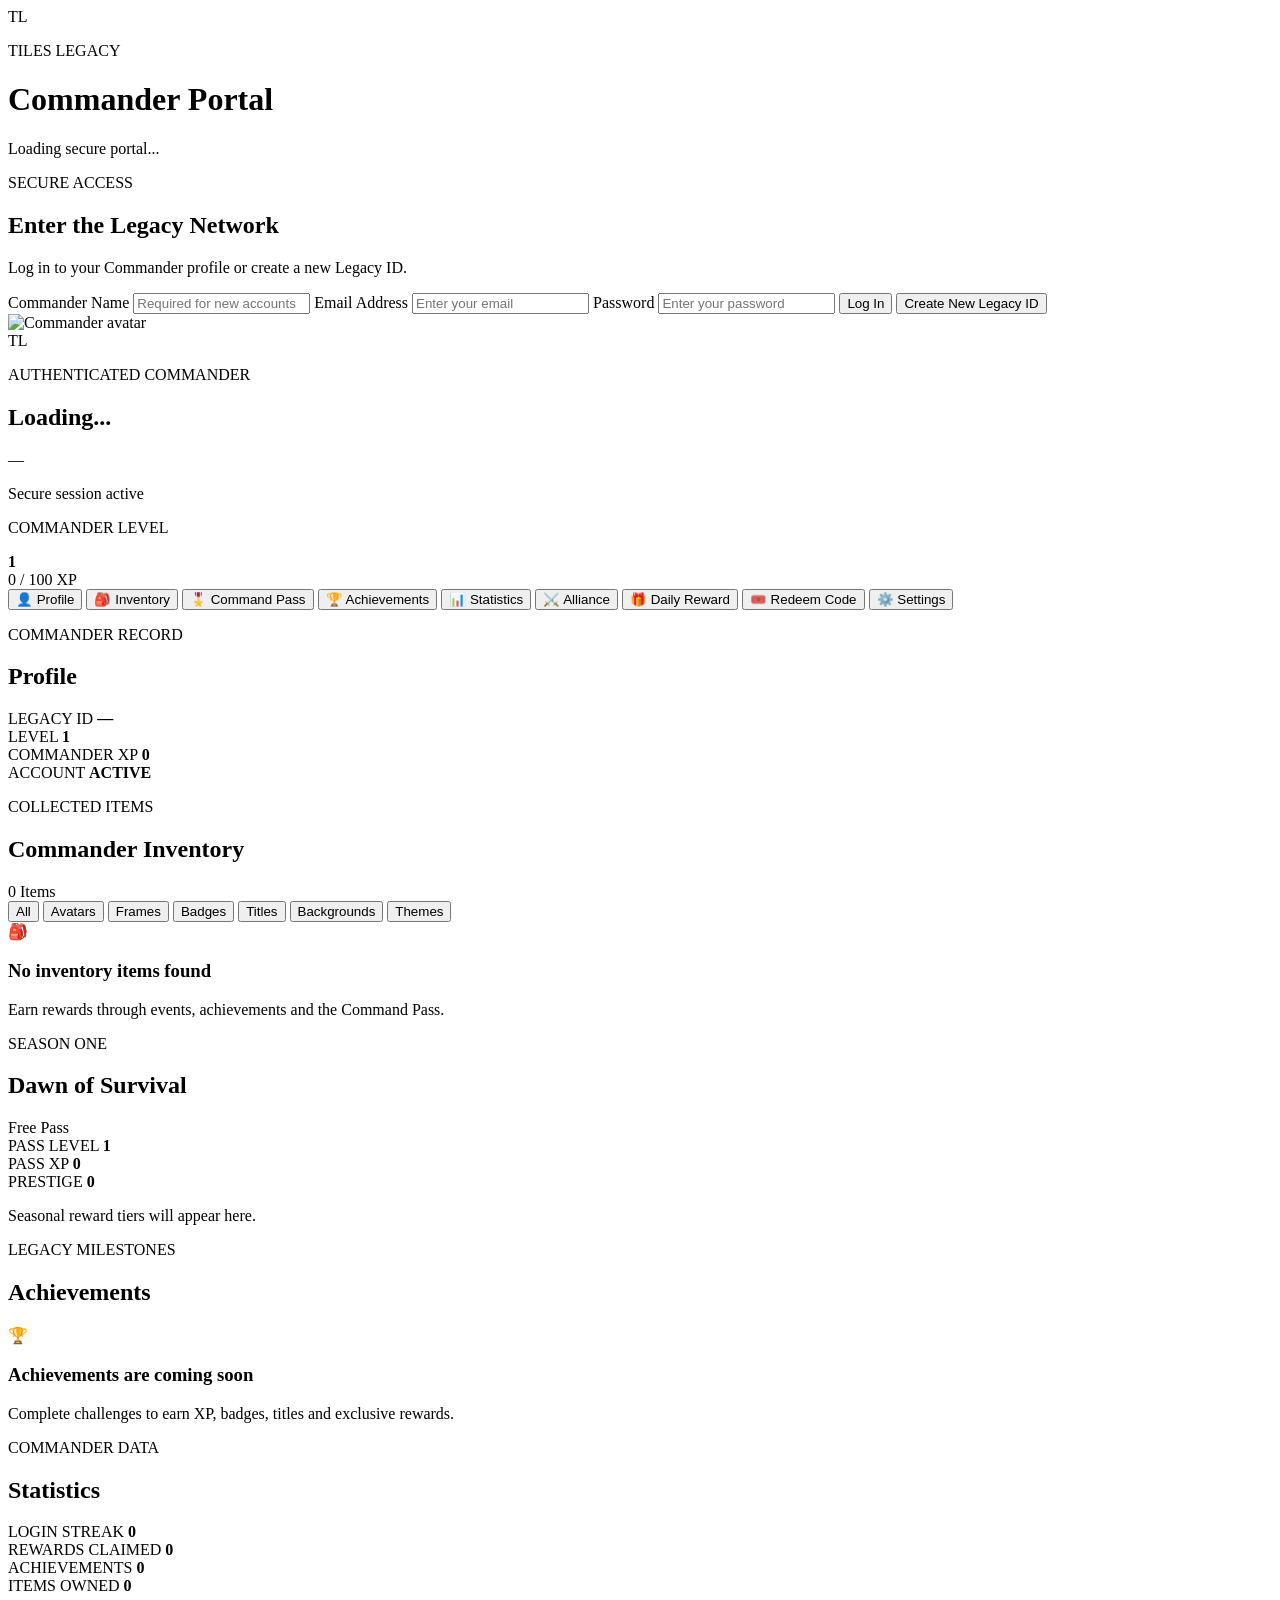
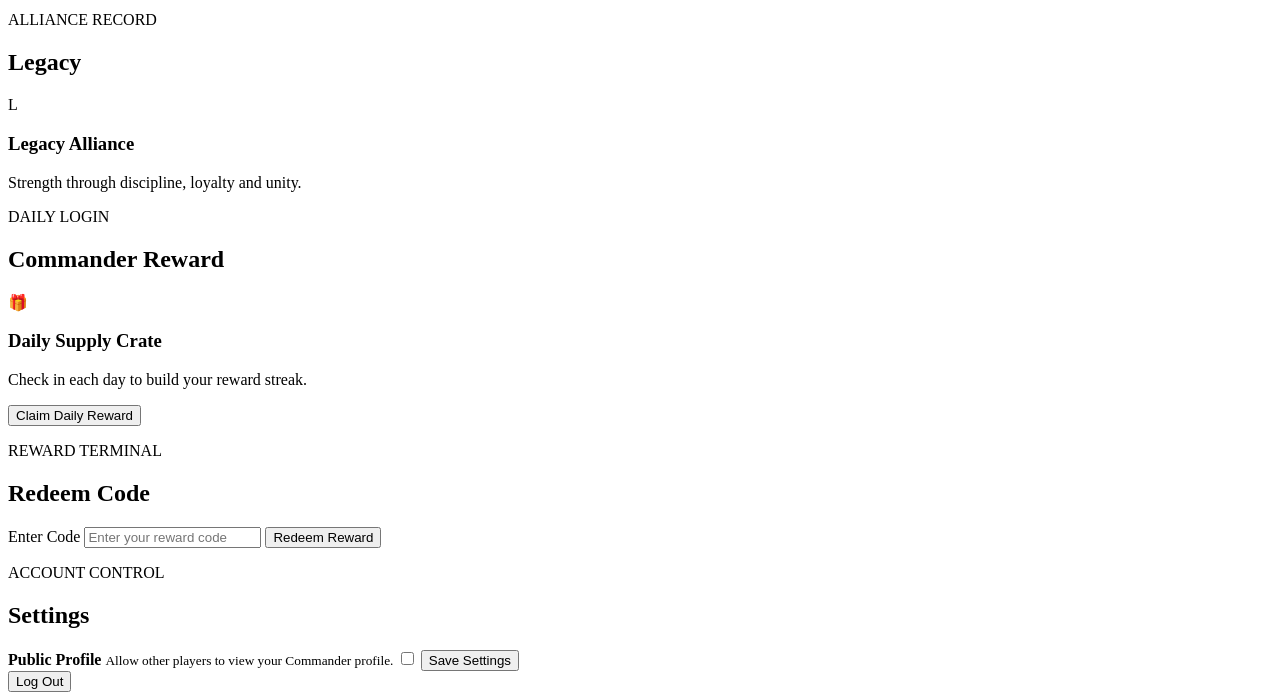
==== index.html @ f860d209 "Create index.html" ====
<!DOCTYPE html>
<html lang="en">
<head>
  <meta charset="UTF-8">

  <meta
    name="viewport"
    content="width=device-width, initial-scale=1, maximum-scale=1"
  >

  <meta
    name="description"
    content="Tiles Legacy Commander Portal"
  >

  <title>Tiles Legacy Commander Portal</title>

  <link rel="stylesheet" href="styles.css">

  <script src="https://cdn.jsdelivr.net/npm/@supabase/supabase-js@2"></script>
</head>

<body>

  <div class="background-glow glow-one"></div>
  <div class="background-glow glow-two"></div>

  <main class="portal-shell">

    <header class="portal-header">
      <div class="brand-mark">TL</div>

      <div>
        <p class="eyebrow">TILES LEGACY</p>
        <h1>Commander Portal</h1>
      </div>
    </header>

    <p id="statusMessage" class="status-message">
      Loading secure portal...
    </p>

    <!-- LOGIN AND SIGNUP -->

    <section id="authSection" class="panel auth-panel hidden">

      <div class="panel-heading">
        <p class="eyebrow">SECURE ACCESS</p>
        <h2>Enter the Legacy Network</h2>
        <p>
          Log in to your Commander profile or create a new Legacy ID.
        </p>
      </div>

      <label for="commanderName">Commander Name</label>
      <input
        id="commanderName"
        type="text"
        placeholder="Required for new accounts"
        autocomplete="nickname"
      >

      <label for="email">Email Address</label>
      <input
        id="email"
        type="email"
        placeholder="Enter your email"
        autocomplete="email"
      >

      <label for="password">Password</label>
      <input
        id="password"
        type="password"
        placeholder="Enter your password"
        autocomplete="current-password"
      >

      <button id="loginButton" class="primary-button">
        Log In
      </button>

      <button id="signupButton" class="secondary-button">
        Create New Legacy ID
      </button>

    </section>

    <!-- COMMANDER DASHBOARD -->

    <section id="dashboardSection" class="hidden">

      <section class="commander-card panel">

        <div class="avatar-frame">
          <img
            id="commanderAvatar"
            src=""
            alt="Commander avatar"
            class="commander-avatar hidden"
          >

          <div id="avatarPlaceholder" class="avatar-placeholder">
            TL
          </div>
        </div>

        <div class="commander-info">

          <p class="eyebrow">AUTHENTICATED COMMANDER</p>

          <h2 id="commanderDisplayName">
            Loading...
          </h2>

          <p id="legacyId" class="legacy-id">
            —
          </p>

          <p class="active-session">
            <span class="online-dot"></span>
            Secure session active
          </p>

        </div>

      </section>

      <!-- LEVEL AND XP -->

      <section class="panel progress-panel">

        <div class="progress-header">

          <div>
            <p class="small-label">COMMANDER LEVEL</p>
            <strong id="commanderLevel">1</strong>
          </div>

          <div class="progress-numbers">
            <span id="commanderXp">0</span>
            <span>/</span>
            <span id="nextLevelXp">100</span>
            <span>XP</span>
          </div>

        </div>

        <div class="progress-track">
          <div id="xpProgressBar" class="progress-bar"></div>
        </div>

      </section>

      <!-- MAIN NAVIGATION -->

      <nav class="feature-grid">

        <button class="feature-card active" data-section="profilePanel">
          <span class="feature-icon">👤</span>
          <span>Profile</span>
        </button>

        <button class="feature-card" data-section="inventoryPanel">
          <span class="feature-icon">🎒</span>
          <span>Inventory</span>
        </button>

        <button class="feature-card" data-section="commandPassPanel">
          <span class="feature-icon">🎖️</span>
          <span>Command Pass</span>
        </button>

        <button class="feature-card" data-section="achievementsPanel">
          <span class="feature-icon">🏆</span>
          <span>Achievements</span>
        </button>

        <button class="feature-card" data-section="statisticsPanel">
          <span class="feature-icon">📊</span>
          <span>Statistics</span>
        </button>

        <button class="feature-card" data-section="alliancePanel">
          <span class="feature-icon">⚔️</span>
          <span>Alliance</span>
        </button>

        <button class="feature-card" data-section="rewardsPanel">
          <span class="feature-icon">🎁</span>
          <span>Daily Reward</span>
        </button>

        <button class="feature-card" data-section="redeemPanel">
          <span class="feature-icon">🎟️</span>
          <span>Redeem Code</span>
        </button>

        <button class="feature-card" data-section="settingsPanel">
          <span class="feature-icon">⚙️</span>
          <span>Settings</span>
        </button>

      </nav>

      <!-- PROFILE -->

      <section id="profilePanel" class="content-panel panel">

        <div class="section-title">
          <div>
            <p class="eyebrow">COMMANDER RECORD</p>
            <h2>Profile</h2>
          </div>
        </div>

        <div class="stat-grid">

          <div class="stat-card">
            <span class="small-label">LEGACY ID</span>
            <strong id="profileLegacyId">—</strong>
          </div>

          <div class="stat-card">
            <span class="small-label">LEVEL</span>
            <strong id="profileLevel">1</strong>
          </div>

          <div class="stat-card">
            <span class="small-label">COMMANDER XP</span>
            <strong id="profileXp">0</strong>
          </div>

          <div class="stat-card">
            <span class="small-label">ACCOUNT</span>
            <strong class="green-text">ACTIVE</strong>
          </div>

        </div>

      </section>

      <!-- INVENTORY -->

      <section id="inventoryPanel" class="content-panel panel hidden">

        <div class="section-title">
          <div>
            <p class="eyebrow">COLLECTED ITEMS</p>
            <h2>Commander Inventory</h2>
          </div>

          <span id="inventoryCount" class="count-badge">
            0 Items
          </span>
        </div>

        <div id="inventoryFilters" class="filter-row">

          <button class="filter-button active" data-filter="all">
            All
          </button>

          <button class="filter-button" data-filter="avatar">
            Avatars
          </button>

          <button class="filter-button" data-filter="frame">
            Frames
          </button>

          <button class="filter-button" data-filter="badge">
            Badges
          </button>

          <button class="filter-button" data-filter="title">
            Titles
          </button>

          <button class="filter-button" data-filter="background">
            Backgrounds
          </button>

          <button class="filter-button" data-filter="theme">
            Themes
          </button>

        </div>

        <div id="inventoryGrid" class="inventory-grid"></div>

        <div id="emptyInventory" class="empty-state hidden">
          <span>🎒</span>
          <h3>No inventory items found</h3>
          <p>
            Earn rewards through events, achievements and the Command Pass.
          </p>
        </div>

      </section>

      <!-- COMMAND PASS -->

      <section id="commandPassPanel" class="content-panel panel hidden">

        <div class="section-title">
          <div>
            <p class="eyebrow">SEASON ONE</p>
            <h2>Dawn of Survival</h2>
          </div>

          <span id="passType" class="count-badge">
            Free Pass
          </span>
        </div>

        <div class="pass-level-display">

          <div>
            <span class="small-label">PASS LEVEL</span>
            <strong id="passLevel">1</strong>
          </div>

          <div>
            <span class="small-label">PASS XP</span>
            <strong id="passXp">0</strong>
          </div>

          <div>
            <span class="small-label">PRESTIGE</span>
            <strong id="prestigeLevel">0</strong>
          </div>

        </div>

        <div class="progress-track">
          <div id="passProgressBar" class="progress-bar"></div>
        </div>

        <p class="coming-soon-text">
          Seasonal reward tiers will appear here.
        </p>

      </section>

      <!-- ACHIEVEMENTS -->

      <section id="achievementsPanel" class="content-panel panel hidden">

        <div class="section-title">
          <div>
            <p class="eyebrow">LEGACY MILESTONES</p>
            <h2>Achievements</h2>
          </div>
        </div>

        <div class="empty-state">
          <span>🏆</span>
          <h3>Achievements are coming soon</h3>
          <p>
            Complete challenges to earn XP, badges, titles and exclusive rewards.
          </p>
        </div>

      </section>

      <!-- STATISTICS -->

      <section id="statisticsPanel" class="content-panel panel hidden">

        <div class="section-title">
          <div>
            <p class="eyebrow">COMMANDER DATA</p>
            <h2>Statistics</h2>
          </div>
        </div>

        <div class="stat-grid">

          <div class="stat-card">
            <span class="small-label">LOGIN STREAK</span>
            <strong id="loginStreak">0</strong>
          </div>

          <div class="stat-card">
            <span class="small-label">REWARDS CLAIMED</span>
            <strong id="rewardsClaimed">0</strong>
          </div>

          <div class="stat-card">
            <span class="small-label">ACHIEVEMENTS</span>
            <strong id="achievementCount">0</strong>
          </div>

          <div class="stat-card">
            <span class="small-label">ITEMS OWNED</span>
            <strong id="itemsOwned">0</strong>
          </div>

        </div>

      </section>

      <!-- ALLIANCE -->

      <section id="alliancePanel" class="content-panel panel hidden">

        <div class="section-title">
          <div>
            <p class="eyebrow">ALLIANCE RECORD</p>
            <h2>Legacy</h2>
          </div>
        </div>

        <div class="alliance-banner">

          <div class="alliance-emblem">
            L
          </div>

          <div>
            <h3>Legacy Alliance</h3>
            <p>
              Strength through discipline, loyalty and unity.
            </p>
          </div>

        </div>

      </section>

      <!-- DAILY REWARD -->

      <section id="rewardsPanel" class="content-panel panel hidden">

        <div class="section-title">
          <div>
            <p class="eyebrow">DAILY LOGIN</p>
            <h2>Commander Reward</h2>
          </div>
        </div>

        <div class="reward-box">

          <div class="reward-icon">🎁</div>

          <h3>Daily Supply Crate</h3>

          <p id="dailyRewardText">
            Check in each day to build your reward streak.
          </p>

          <button id="claimRewardButton" class="primary-button">
            Claim Daily Reward
          </button>

        </div>

      </section>

      <!-- REDEEM CODE -->

      <section id="redeemPanel" class="content-panel panel hidden">

        <div class="section-title">
          <div>
            <p class="eyebrow">REWARD TERMINAL</p>
            <h2>Redeem Code</h2>
          </div>
        </div>

        <label for="redeemCode">Enter Code</label>

        <input
          id="redeemCode"
          type="text"
          placeholder="Enter your reward code"
          autocomplete="off"
        >

        <button id="redeemButton" class="primary-button">
          Redeem Reward
        </button>

        <p id="redeemMessage" class="inline-message"></p>

      </section>

      <!-- SETTINGS -->

      <section id="settingsPanel" class="content-panel panel hidden">

        <div class="section-title">
          <div>
            <p class="eyebrow">ACCOUNT CONTROL</p>
            <h2>Settings</h2>
          </div>
        </div>

        <label class="setting-row">

          <span>
            <strong>Public Profile</strong>
            <small>
              Allow other players to view your Commander profile.
            </small>
          </span>

          <input id="publicProfileToggle" type="checkbox">

        </label>

        <button id="saveSettingsButton" class="primary-button">
          Save Settings
        </button>

      </section>

      <button id="logoutButton" class="logout-button">
        Log Out
      </button>

    </section>

  </main>

  <script src="app.js"></script>

</body>
</html>
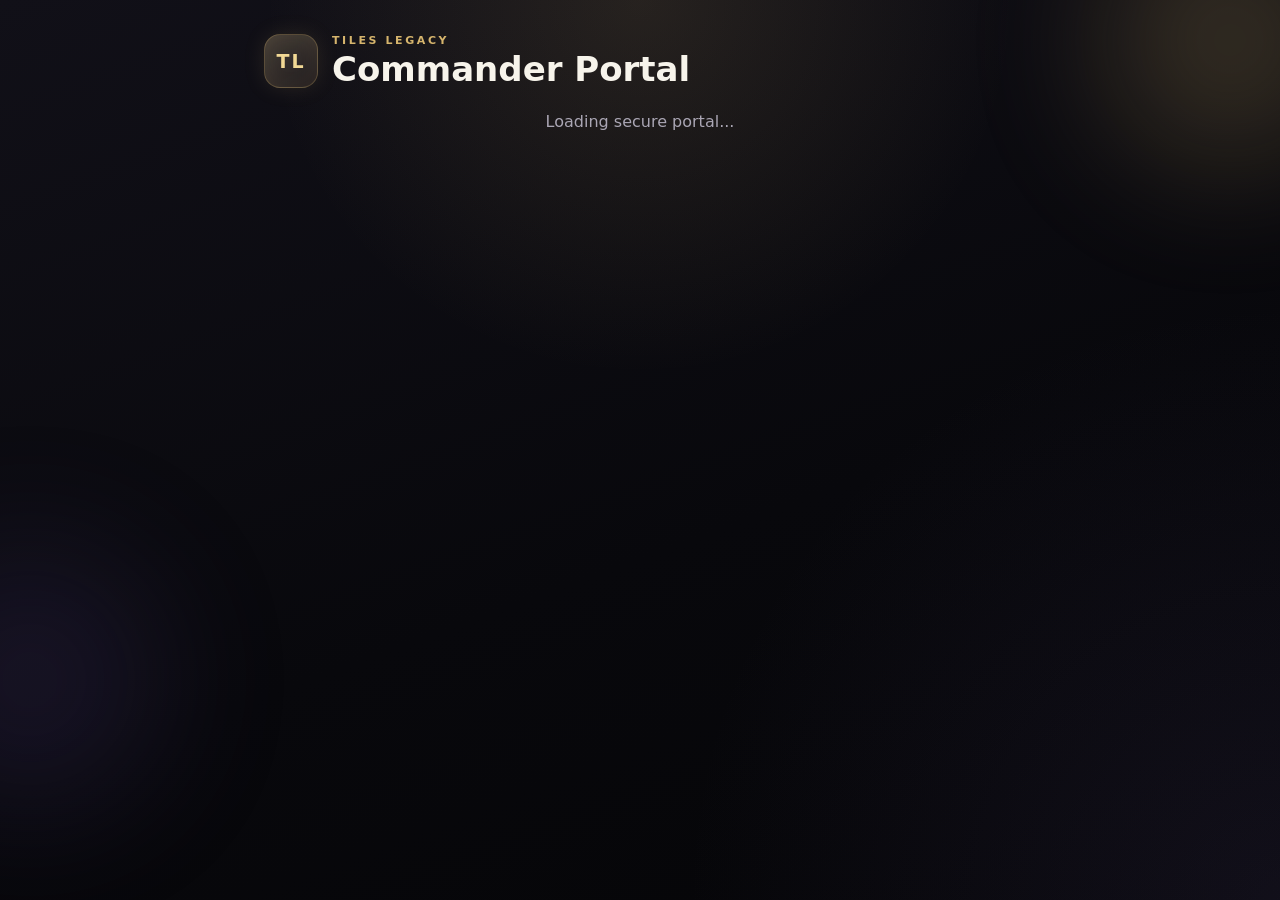
==== commit d3fe7f5a: "Update index.html Add Command Pass reward containers" ====
--- a/index.html
+++ b/index.html
@@ -337,9 +337,27 @@
           <div id="passProgressBar" class="progress-bar"></div>
         </div>
 
-        <p class="coming-soon-text">
-          Seasonal reward tiers will appear here.
-        </p>
+        <div class="command-pass-controls">
+  <div class="track-label free-track-label">
+    <span>FREE TRACK</span>
+  </div>
+
+  <div class="track-label elite-track-label">
+    <span>ELITE TRACK</span>
+  </div>
+</div>
+
+<div id="commandPassLoading" class="pass-loading">
+  Loading Season 1 rewards...
+</div>
+
+<div id="commandPassRewards" class="command-pass-rewards"></div>
+
+<div id="commandPassEmpty" class="empty-state hidden">
+  <span>🎁</span>
+  <h3>No Command Pass rewards found</h3>
+  <p>The Season 1 reward catalog could not be loaded.</p>
+</div>
 
       </section>
 
--- a/styles.css
+++ b/styles.css
@@ -0,0 +1,831 @@
+:root {
+  --bg: #09090d;
+  --panel: rgba(20, 20, 28, 0.92);
+  --panel-soft: rgba(31, 31, 43, 0.82);
+  --panel-strong: #16161f;
+  --gold: #d6b56d;
+  --gold-bright: #f2d995;
+  --gold-dark: #9a7437;
+  --text: #f7f4eb;
+  --muted: #aaa6b4;
+  --green: #6ee7a7;
+  --red: #ff8a8a;
+  --border: rgba(214, 181, 109, 0.28);
+  --border-soft: rgba(255, 255, 255, 0.08);
+  --shadow: 0 18px 50px rgba(0, 0, 0, 0.45);
+}
+
+* {
+  box-sizing: border-box;
+}
+
+html {
+  scroll-behavior: smooth;
+}
+
+body {
+  min-height: 100vh;
+  margin: 0;
+  padding: 18px 12px 40px;
+  overflow-x: hidden;
+  background:
+    radial-gradient(circle at top, rgba(214, 181, 109, 0.12), transparent 34%),
+    radial-gradient(circle at bottom right, rgba(92, 77, 139, 0.14), transparent 38%),
+    linear-gradient(160deg, #111018 0%, #08080c 58%, #050507 100%);
+  color: var(--text);
+  font-family:
+    Inter,
+    ui-sans-serif,
+    system-ui,
+    -apple-system,
+    BlinkMacSystemFont,
+    "Segoe UI",
+    sans-serif;
+}
+
+button,
+input {
+  font: inherit;
+}
+
+button {
+  -webkit-tap-highlight-color: transparent;
+}
+
+.hidden {
+  display: none !important;
+}
+
+.background-glow {
+  position: fixed;
+  z-index: -1;
+  width: 260px;
+  height: 260px;
+  border-radius: 50%;
+  filter: blur(70px);
+  opacity: 0.2;
+  pointer-events: none;
+}
+
+.glow-one {
+  top: -90px;
+  right: -80px;
+  background: var(--gold);
+}
+
+.glow-two {
+  bottom: 10%;
+  left: -100px;
+  background: #55428b;
+}
+
+.portal-shell {
+  width: 100%;
+  max-width: 760px;
+  margin: 0 auto;
+}
+
+.portal-header {
+  display: flex;
+  align-items: center;
+  gap: 14px;
+  margin-bottom: 16px;
+  padding: 6px 4px;
+}
+
+.brand-mark {
+  display: grid;
+  flex: 0 0 54px;
+  width: 54px;
+  height: 54px;
+  place-items: center;
+  border: 1px solid var(--border);
+  border-radius: 16px;
+  background:
+    linear-gradient(145deg, rgba(242, 217, 149, 0.2), rgba(154, 116, 55, 0.08)),
+    #17151d;
+  color: var(--gold-bright);
+  box-shadow:
+    inset 0 0 18px rgba(214, 181, 109, 0.08),
+    0 0 22px rgba(214, 181, 109, 0.12);
+  font-size: 19px;
+  font-weight: 900;
+  letter-spacing: 2px;
+}
+
+.portal-header h1,
+.panel h2,
+.panel h3 {
+  margin: 0;
+}
+
+.portal-header h1 {
+  margin-top: 2px;
+  font-size: clamp(24px, 7vw, 34px);
+  line-height: 1.05;
+}
+
+.eyebrow {
+  margin: 0 0 5px;
+  color: var(--gold);
+  font-size: 11px;
+  font-weight: 800;
+  letter-spacing: 2.6px;
+}
+
+.status-message,
+.inline-message {
+  min-height: 24px;
+  margin: 10px 0 16px;
+  color: var(--muted);
+  text-align: center;
+  line-height: 1.45;
+}
+
+.panel {
+  position: relative;
+  overflow: hidden;
+  margin-bottom: 14px;
+  padding: 20px;
+  border: 1px solid var(--border-soft);
+  border-radius: 20px;
+  background:
+    linear-gradient(145deg, rgba(35, 35, 47, 0.9), rgba(17, 17, 24, 0.96));
+  box-shadow: var(--shadow);
+  backdrop-filter: blur(16px);
+}
+
+.panel::before {
+  position: absolute;
+  inset: 0;
+  border: 1px solid rgba(255, 255, 255, 0.025);
+  border-radius: inherit;
+  content: "";
+  pointer-events: none;
+}
+
+.auth-panel {
+  padding-top: 24px;
+}
+
+.panel-heading {
+  margin-bottom: 20px;
+}
+
+.panel-heading h2 {
+  margin-bottom: 8px;
+  font-size: 25px;
+}
+
+.panel-heading p:last-child {
+  margin: 0;
+  color: var(--muted);
+  line-height: 1.55;
+}
+
+label {
+  display: block;
+  margin: 14px 0 7px;
+  color: #ddd8cc;
+  font-size: 14px;
+  font-weight: 700;
+}
+
+input[type="text"],
+input[type="email"],
+input[type="password"] {
+  width: 100%;
+  padding: 14px 15px;
+  border: 1px solid rgba(255, 255, 255, 0.1);
+  border-radius: 12px;
+  outline: none;
+  background: rgba(10, 10, 15, 0.8);
+  color: var(--text);
+  font-size: 16px;
+  transition:
+    border-color 0.18s ease,
+    box-shadow 0.18s ease,
+    transform 0.18s ease;
+}
+
+input::placeholder {
+  color: #716d79;
+}
+
+input:focus {
+  border-color: rgba(214, 181, 109, 0.7);
+  box-shadow: 0 0 0 3px rgba(214, 181, 109, 0.09);
+  transform: translateY(-1px);
+}
+
+.primary-button,
+.secondary-button,
+.logout-button,
+.filter-button,
+.feature-card {
+  border: 0;
+  cursor: pointer;
+  transition:
+    transform 0.18s ease,
+    box-shadow 0.18s ease,
+    border-color 0.18s ease,
+    background 0.18s ease,
+    opacity 0.18s ease;
+}
+
+.primary-button,
+.secondary-button,
+.logout-button {
+  width: 100%;
+  min-height: 49px;
+  padding: 13px 16px;
+  border-radius: 12px;
+  font-weight: 900;
+}
+
+.primary-button {
+  margin-top: 18px;
+  background: linear-gradient(135deg, var(--gold-bright), var(--gold-dark));
+  color: #171109;
+  box-shadow: 0 10px 24px rgba(214, 181, 109, 0.18);
+}
+
+.secondary-button {
+  margin-top: 10px;
+  border: 1px solid var(--border);
+  background: rgba(214, 181, 109, 0.05);
+  color: var(--gold-bright);
+}
+
+.logout-button {
+  margin-top: 6px;
+  border: 1px solid rgba(255, 138, 138, 0.3);
+  background: rgba(255, 138, 138, 0.06);
+  color: #ffadad;
+}
+
+.primary-button:active,
+.secondary-button:active,
+.logout-button:active,
+.filter-button:active,
+.feature-card:active {
+  transform: scale(0.985);
+}
+
+button:disabled {
+  cursor: not-allowed;
+  opacity: 0.55;
+}
+
+.commander-card {
+  display: flex;
+  align-items: center;
+  gap: 16px;
+  border-color: var(--border);
+}
+
+.avatar-frame {
+  position: relative;
+  display: grid;
+  flex: 0 0 84px;
+  width: 84px;
+  height: 84px;
+  place-items: center;
+  overflow: hidden;
+  border: 2px solid rgba(214, 181, 109, 0.5);
+  border-radius: 50%;
+  background:
+    radial-gradient(circle at 30% 20%, rgba(242, 217, 149, 0.24), transparent 45%),
+    linear-gradient(145deg, #24202c, #0e0d12);
+  box-shadow:
+    0 0 24px rgba(214, 181, 109, 0.12),
+    inset 0 0 18px rgba(214, 181, 109, 0.08);
+}
+
+.commander-avatar {
+  width: 100%;
+  height: 100%;
+  object-fit: cover;
+}
+
+.avatar-placeholder {
+  color: var(--gold-bright);
+  font-size: 23px;
+  font-weight: 900;
+  letter-spacing: 2px;
+}
+
+.commander-info {
+  min-width: 0;
+}
+
+.commander-info h2 {
+  overflow-wrap: anywhere;
+  font-size: clamp(25px, 7vw, 35px);
+  line-height: 1;
+}
+
+.legacy-id {
+  margin: 8px 0 0;
+  color: var(--gold-bright);
+  font-weight: 800;
+  letter-spacing: 1px;
+  overflow-wrap: anywhere;
+}
+
+.active-session {
+  display: flex;
+  align-items: center;
+  gap: 7px;
+  margin: 10px 0 0;
+  color: var(--green);
+  font-size: 13px;
+  font-weight: 800;
+}
+
+.online-dot {
+  width: 8px;
+  height: 8px;
+  border-radius: 50%;
+  background: var(--green);
+  box-shadow: 0 0 10px rgba(110, 231, 167, 0.75);
+  animation: pulse 2s infinite;
+}
+
+@keyframes pulse {
+  0%,
+  100% {
+    opacity: 0.65;
+    transform: scale(0.9);
+  }
+
+  50% {
+    opacity: 1;
+    transform: scale(1.15);
+  }
+}
+
+.progress-panel {
+  padding: 17px 18px;
+}
+
+.progress-header {
+  display: flex;
+  align-items: end;
+  justify-content: space-between;
+  gap: 14px;
+  margin-bottom: 12px;
+}
+
+.progress-header strong {
+  display: block;
+  margin-top: 2px;
+  color: var(--gold-bright);
+  font-size: 29px;
+}
+
+.small-label {
+  color: var(--muted);
+  font-size: 10px;
+  font-weight: 800;
+  letter-spacing: 1.8px;
+}
+
+.progress-numbers {
+  display: flex;
+  flex-wrap: wrap;
+  justify-content: end;
+  gap: 4px;
+  color: #ddd7c8;
+  font-size: 13px;
+  font-weight: 700;
+  text-align: right;
+}
+
+.progress-track {
+  width: 100%;
+  height: 11px;
+  overflow: hidden;
+  border: 1px solid rgba(255, 255, 255, 0.07);
+  border-radius: 999px;
+  background: rgba(5, 5, 8, 0.9);
+}
+
+.progress-bar {
+  width: 0;
+  height: 100%;
+  border-radius: inherit;
+  background:
+    linear-gradient(90deg, var(--gold-dark), var(--gold-bright));
+  box-shadow: 0 0 16px rgba(214, 181, 109, 0.45);
+  transition: width 0.55s ease;
+}
+
+.feature-grid {
+  display: grid;
+  grid-template-columns: repeat(3, 1fr);
+  gap: 9px;
+  margin-bottom: 14px;
+}
+
+.feature-card {
+  display: flex;
+  min-width: 0;
+  min-height: 91px;
+  flex-direction: column;
+  align-items: center;
+  justify-content: center;
+  gap: 7px;
+  padding: 12px 6px;
+  border: 1px solid var(--border-soft);
+  border-radius: 15px;
+  background:
+    linear-gradient(145deg, rgba(35, 35, 47, 0.83), rgba(15, 15, 21, 0.95));
+  color: #c9c5cf;
+  font-size: 11px;
+  font-weight: 800;
+  text-align: center;
+  box-shadow: 0 8px 20px rgba(0, 0, 0, 0.24);
+}
+
+.feature-card.active {
+  border-color: var(--border);
+  background:
+    linear-gradient(145deg, rgba(214, 181, 109, 0.18), rgba(22, 22, 31, 0.98));
+  color: var(--gold-bright);
+  box-shadow:
+    0 0 18px rgba(214, 181, 109, 0.1),
+    0 8px 20px rgba(0, 0, 0, 0.28);
+}
+
+.feature-icon {
+  font-size: 25px;
+}
+
+.content-panel {
+  animation: panelFade 0.25s ease;
+}
+
+@keyframes panelFade {
+  from {
+    opacity: 0;
+    transform: translateY(7px);
+  }
+
+  to {
+    opacity: 1;
+    transform: translateY(0);
+  }
+}
+
+.section-title {
+  display: flex;
+  align-items: start;
+  justify-content: space-between;
+  gap: 14px;
+  margin-bottom: 18px;
+}
+
+.section-title h2 {
+  font-size: 24px;
+}
+
+.count-badge {
+  flex: 0 0 auto;
+  padding: 7px 10px;
+  border: 1px solid var(--border);
+  border-radius: 999px;
+  background: rgba(214, 181, 109, 0.08);
+  color: var(--gold-bright);
+  font-size: 11px;
+  font-weight: 900;
+}
+
+.stat-grid {
+  display: grid;
+  grid-template-columns: 1fr 1fr;
+  gap: 10px;
+}
+
+.stat-card {
+  min-width: 0;
+  padding: 15px 12px;
+  border: 1px solid var(--border-soft);
+  border-radius: 14px;
+  background:
+    linear-gradient(145deg, rgba(38, 38, 50, 0.78), rgba(17, 17, 23, 0.9));
+}
+
+.stat-card strong {
+  display: block;
+  margin-top: 7px;
+  overflow-wrap: anywhere;
+  color: var(--text);
+  font-size: 19px;
+}
+
+.green-text {
+  color: var(--green) !important;
+}
+
+.filter-row {
+  display: flex;
+  gap: 8px;
+  margin: 0 -2px 16px;
+  padding: 2px;
+  overflow-x: auto;
+  scrollbar-width: none;
+}
+
+.filter-row::-webkit-scrollbar {
+  display: none;
+}
+
+.filter-button {
+  flex: 0 0 auto;
+  padding: 9px 12px;
+  border: 1px solid var(--border-soft);
+  border-radius: 999px;
+  background: rgba(255, 255, 255, 0.035);
+  color: var(--muted);
+  font-size: 12px;
+  font-weight: 800;
+}
+
+.filter-button.active {
+  border-color: var(--border);
+  background: rgba(214, 181, 109, 0.12);
+  color: var(--gold-bright);
+}
+
+.inventory-grid {
+  display: grid;
+  grid-template-columns: repeat(2, 1fr);
+  gap: 10px;
+}
+
+.inventory-item {
+  position: relative;
+  min-width: 0;
+  overflow: hidden;
+  padding: 13px;
+  border: 1px solid var(--border-soft);
+  border-radius: 14px;
+  background:
+    linear-gradient(145deg, rgba(38, 38, 50, 0.82), rgba(14, 14, 20, 0.94));
+}
+
+.inventory-item h3 {
+  margin: 8px 0 5px;
+  overflow-wrap: anywhere;
+  font-size: 15px;
+}
+
+.inventory-item p {
+  margin: 0;
+  color: var(--muted);
+  font-size: 11px;
+  text-transform: capitalize;
+}
+
+.inventory-icon {
+  display: grid;
+  width: 42px;
+  height: 42px;
+  place-items: center;
+  border: 1px solid var(--border);
+  border-radius: 12px;
+  background: rgba(214, 181, 109, 0.08);
+  font-size: 22px;
+}
+
+.rarity-common {
+  border-color: rgba(255, 255, 255, 0.12);
+}
+
+.rarity-rare {
+  border-color: rgba(92, 153, 255, 0.48);
+}
+
+.rarity-epic {
+  border-color: rgba(182, 97, 255, 0.55);
+}
+
+.rarity-legendary {
+  border-color: rgba(255, 195, 73, 0.72);
+  box-shadow: 0 0 17px rgba(255, 195, 73, 0.1);
+}
+
+.empty-state {
+  padding: 26px 12px;
+  color: var(--muted);
+  text-align: center;
+}
+
+.empty-state > span {
+  display: block;
+  margin-bottom: 10px;
+  font-size: 43px;
+}
+
+.empty-state h3 {
+  margin-bottom: 7px;
+  color: var(--text);
+}
+
+.empty-state p {
+  max-width: 420px;
+  margin: 0 auto;
+  line-height: 1.55;
+}
+
+.pass-level-display {
+  display: grid;
+  grid-template-columns: repeat(3, 1fr);
+  gap: 9px;
+  margin-bottom: 14px;
+}
+
+.pass-level-display > div {
+  padding: 14px 8px;
+  border: 1px solid var(--border-soft);
+  border-radius: 13px;
+  background: rgba(255, 255, 255, 0.03);
+  text-align: center;
+}
+
+.pass-level-display strong {
+  display: block;
+  margin-top: 5px;
+  color: var(--gold-bright);
+  font-size: 21px;
+}
+
+.coming-soon-text {
+  margin: 15px 0 0;
+  color: var(--muted);
+  font-size: 13px;
+  text-align: center;
+}
+
+.alliance-banner {
+  display: flex;
+  align-items: center;
+  gap: 15px;
+  padding: 16px;
+  border: 1px solid var(--border);
+  border-radius: 16px;
+  background:
+    linear-gradient(135deg, rgba(214, 181, 109, 0.14), rgba(255, 255, 255, 0.025));
+}
+
+.alliance-emblem {
+  display: grid;
+  flex: 0 0 64px;
+  width: 64px;
+  height: 64px;
+  place-items: center;
+  border: 1px solid var(--border);
+  border-radius: 18px;
+  background: #17141c;
+  color: var(--gold-bright);
+  font-size: 28px;
+  font-weight: 900;
+}
+
+.alliance-banner h3 {
+  margin-bottom: 5px;
+}
+
+.alliance-banner p {
+  margin: 0;
+  color: var(--muted);
+  line-height: 1.45;
+}
+
+.reward-box {
+  padding: 14px 6px 4px;
+  text-align: center;
+}
+
+.reward-icon {
+  margin-bottom: 8px;
+  font-size: 52px;
+}
+
+.reward-box h3 {
+  font-size: 22px;
+}
+
+.reward-box p {
+  margin: 9px 0 0;
+  color: var(--muted);
+  line-height: 1.5;
+}
+
+.setting-row {
+  display: flex;
+  align-items: center;
+  justify-content: space-between;
+  gap: 16px;
+  margin: 0;
+  padding: 15px;
+  border: 1px solid var(--border-soft);
+  border-radius: 14px;
+  background: rgba(255, 255, 255, 0.03);
+}
+
+.setting-row span {
+  display: block;
+}
+
+.setting-row strong {
+  display: block;
+  margin-bottom: 4px;
+}
+
+.setting-row small {
+  display: block;
+  color: var(--muted);
+  line-height: 1.4;
+}
+
+.setting-row input[type="checkbox"] {
+  width: 22px;
+  height: 22px;
+  accent-color: var(--gold);
+}
+
+@media (min-width: 640px) {
+  body {
+    padding: 28px 20px 54px;
+  }
+
+  .panel {
+    padding: 24px;
+  }
+
+  .feature-grid {
+    grid-template-columns: repeat(5, 1fr);
+  }
+
+  .feature-card {
+    min-height: 98px;
+    font-size: 12px;
+  }
+
+  .stat-grid {
+    grid-template-columns: repeat(4, 1fr);
+  }
+
+  .inventory-grid {
+    grid-template-columns: repeat(3, 1fr);
+  }
+}
+
+@media (hover: hover) {
+  .primary-button:hover,
+  .secondary-button:hover,
+  .logout-button:hover,
+  .feature-card:hover,
+  .filter-button:hover {
+    transform: translateY(-2px);
+  }
+
+  .primary-button:hover {
+    box-shadow: 0 13px 30px rgba(214, 181, 109, 0.26);
+  }
+
+  .feature-card:hover {
+    border-color: rgba(214, 181, 109, 0.35);
+  }
+}
+
+@media (max-width: 380px) {
+  body {
+    padding-inline: 8px;
+  }
+
+  .panel {
+    padding: 17px 14px;
+  }
+
+  .commander-card {
+    align-items: flex-start;
+  }
+
+  .avatar-frame {
+    flex-basis: 70px;
+    width: 70px;
+    height: 70px;
+  }
+
+  .feature-card {
+    min-height: 84px;
+    font-size: 10px;
+  }
+
+  .feature-icon {
+    font-size: 22px;
+  }
+}
